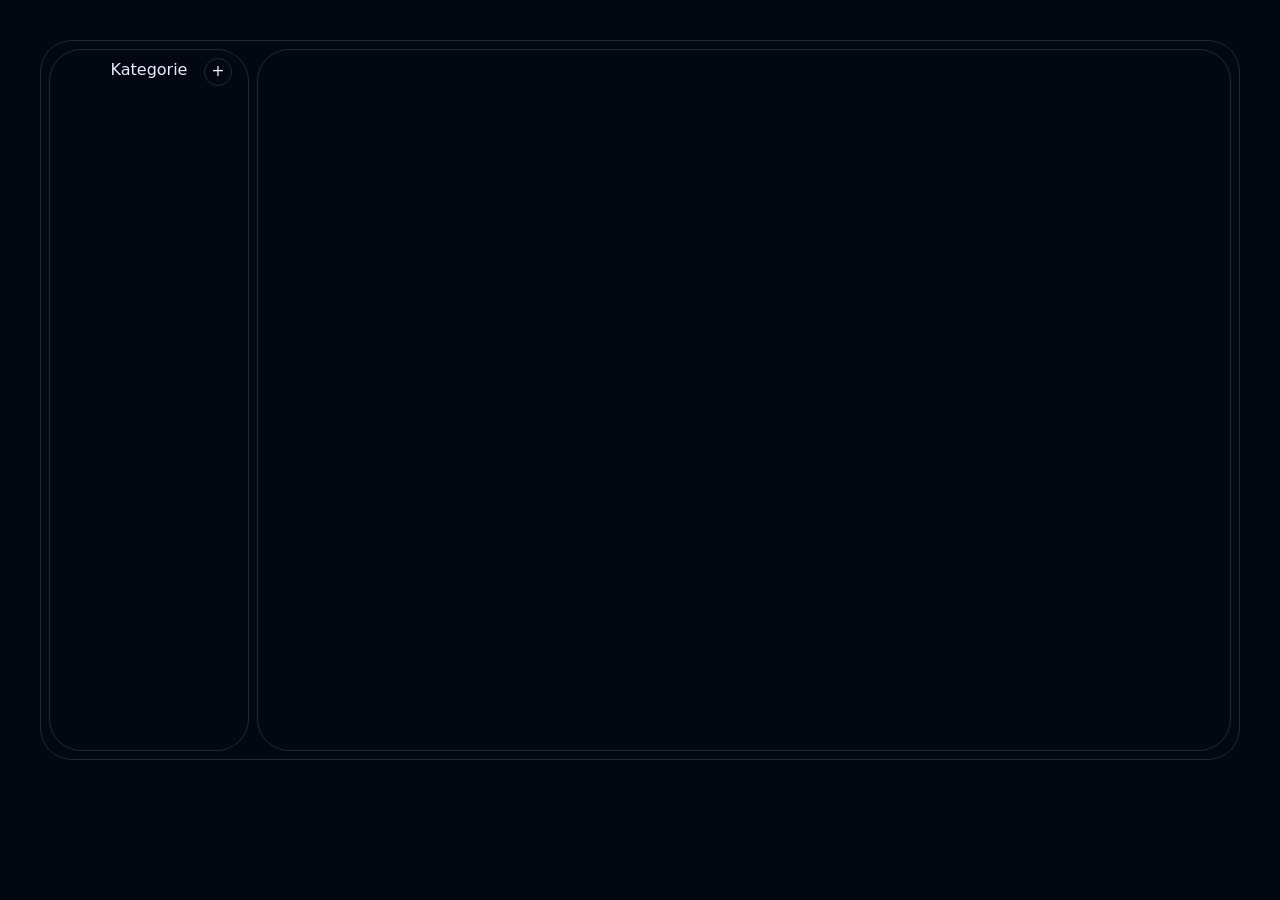
==== frontend/index.html @ 8abdf1ba "Moje lokalne zmiany" ====
<!doctype html>
<html>
  <head>
    <meta charset="UTF-8" />
    <meta name="viewport" content="width=device-width, initial-scale=1.0" />
    <link rel="stylesheet" href="style.css">
    <script src="app.js" defer></script>
    <script src="tailwindcss.js" defer></script>
    <link rel="stylesheet" href="https://cdnjs.cloudflare.com/ajax/libs/font-awesome/4.7.0/css/font-awesome.min.css">
  </head>
  <body class="bg-gray-950 text-violet-100">

    
    <div class="relative bg-gray-950 max-w-dvw m-10 h-[80svh] rounded-4xl border-gray-800 border-1">

      <div class="absolute bottom-2 left-2 top-2 rounded-4xl border-gray-800 border-1 bg-gray-950 w-50 flex flex-col p-2 justify-start items-stretch">
        <div class="relative">
          <h2 class="text-center">Kategorie</h2>
          <button class="absolute top-0 right-2 hover:bg-gray-800 text-center aspect-square w-7 rounded-full border-gray-800 transition-all duration-75 border-1" onclick="createNewCategoryWindow()"> 
            <div class="absolute top-0 left-0 right-0 bottom-0 text-center">+</div>
          </button>
        </div>
        <br>
        <div class="kategorie min-h-[90%] relative h-max flex flex-col overflow-y-auto overflow-x-hidden [&::-webkit-scrollbar]:w-1.5 [&::-webkit-scrollbar-track]:bg-transparent [&::-webkit-scrollbar-thumb]:bg-gray-800 [&::-webkit-scrollbar-thumb]:rounded-full">
                  <!-- tutaj kategorie -->
        </div>
      </div>

      <div class="absolute bottom-2 overflow-y-auto left-54 top-2 right-2 rounded-4xl bg-gray-950 border-gray-800 border-1 p-4 [&::-webkit-scrollbar]:w-1.5 [&::-webkit-scrollbar-track]:bg-transparent [&::-webkit-scrollbar-thumb]:bg-gray-800 [&::-webkit-scrollbar-thumb]:rounded-full ">
        <div class="files flex-row flex gap-3 flex-wrap">
            <!-- tutaj pliki -->
        </div>
      </div>

    </div>

  </body>
</html>
---- frontend/style.css ----
@import "tailwindcss"
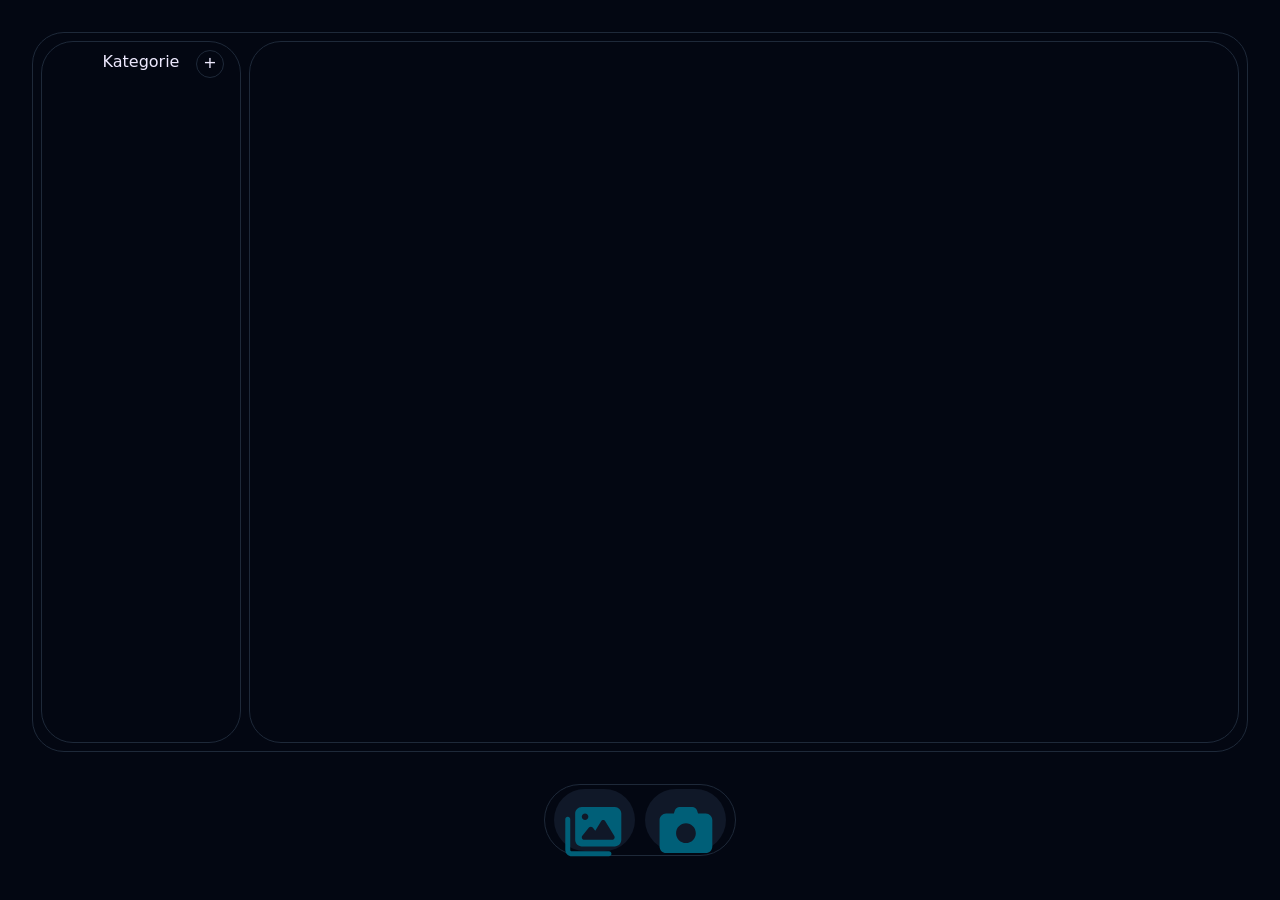
==== commit db8a6348: "Ladowanie podstrony, ulepsszenie open/close w zdjeciach i kategoriach" ====
--- a/frontend/index.html
+++ b/frontend/index.html
@@ -4,34 +4,25 @@
     <meta charset="UTF-8" />
     <meta name="viewport" content="width=device-width, initial-scale=1.0" />
     <link rel="stylesheet" href="style.css">
+    <script src="loader.js" defer></script>
     <script src="app.js" defer></script>
     <script src="tailwindcss.js" defer></script>
     <link rel="stylesheet" href="https://cdnjs.cloudflare.com/ajax/libs/font-awesome/4.7.0/css/font-awesome.min.css">
   </head>
-  <body class="bg-gray-950 text-violet-100">
+  <body class="bg-gray-950 text-violet-100 flex flex-col">
+    
+    <div class="main-div relative bg-gray-950 max-w-dvw m-8 h-[80svh] rounded-4xl border-gray-800 border-1">
 
-    
-    <div class="relative bg-gray-950 max-w-dvw m-10 h-[80svh] rounded-4xl border-gray-800 border-1">
+      
 
-      <div class="absolute bottom-2 left-2 top-2 rounded-4xl border-gray-800 border-1 bg-gray-950 w-50 flex flex-col p-2 justify-start items-stretch">
-        <div class="relative">
-          <h2 class="text-center">Kategorie</h2>
-          <button class="absolute top-0 right-2 hover:bg-gray-800 text-center aspect-square w-7 rounded-full border-gray-800 transition-all duration-75 border-1" onclick="createNewCategoryWindow()"> 
-            <div class="absolute top-0 left-0 right-0 bottom-0 text-center">+</div>
-          </button>
-        </div>
-        <br>
-        <div class="kategorie min-h-[90%] relative h-max flex flex-col overflow-y-auto overflow-x-hidden [&::-webkit-scrollbar]:w-1.5 [&::-webkit-scrollbar-track]:bg-transparent [&::-webkit-scrollbar-thumb]:bg-gray-800 [&::-webkit-scrollbar-thumb]:rounded-full">
-                  <!-- tutaj kategorie -->
-        </div>
-      </div>
+    </div>
 
-      <div class="absolute bottom-2 overflow-y-auto left-54 top-2 right-2 rounded-4xl bg-gray-950 border-gray-800 border-1 p-4 [&::-webkit-scrollbar]:w-1.5 [&::-webkit-scrollbar-track]:bg-transparent [&::-webkit-scrollbar-thumb]:bg-gray-800 [&::-webkit-scrollbar-thumb]:rounded-full ">
-        <div class="files flex-row flex gap-3 flex-wrap">
-            <!-- tutaj pliki -->
-        </div>
-      </div>
-
+    <div class="relative flex flex-row h-[8svh] w-[15vw] p-1 m-auto bg-gray-950 max-w-dvw justify-around rounded-full border-gray-800 border-1">
+      <button class="w-[45%] h-full rounded-full p-2 bg-gray-900 hover:bg-gray-800 transition-all duration-100 fill-cyan-800" onclick="openGallery()">
+<svg xmlns="http://www.w3.org/2000/svg" viewBox="0 0 640 640"><!--!Font Awesome Free v7.2.0 by @fontawesome - https://fontawesome.com License - https://fontawesome.com/license/free Copyright 2026 Fonticons, Inc.--><path d="M128 160C128 124.7 156.7 96 192 96L512 96C547.3 96 576 124.7 576 160L576 416C576 451.3 547.3 480 512 480L192 480C156.7 480 128 451.3 128 416L128 160zM56 192C69.3 192 80 202.7 80 216L80 512C80 520.8 87.2 528 96 528L456 528C469.3 528 480 538.7 480 552C480 565.3 469.3 576 456 576L96 576C60.7 576 32 547.3 32 512L32 216C32 202.7 42.7 192 56 192zM224 224C241.7 224 256 209.7 256 192C256 174.3 241.7 160 224 160C206.3 160 192 174.3 192 192C192 209.7 206.3 224 224 224zM420.5 235.5C416.1 228.4 408.4 224 400 224C391.6 224 383.9 228.4 379.5 235.5L323.2 327.6L298.7 297C294.1 291.3 287.3 288 280 288C272.7 288 265.8 291.3 261.3 297L197.3 377C191.5 384.2 190.4 394.1 194.4 402.4C198.4 410.7 206.8 416 216 416L488 416C496.7 416 504.7 411.3 508.9 403.7C513.1 396.1 513 386.9 508.4 379.4L420.4 235.4z"/></svg>      </button>
+      <button class="w-[45%] h-full rounded-full p-2 bg-gray-900 hover:bg-gray-800 transition-all duration-100 fill-cyan-800" onclick="openCamera()">
+        <svg xmlns="http://www.w3.org/2000/svg" viewBox="0 0 640 640"><!--!Font Awesome Free v7.2.0 by @fontawesome - https://fontawesome.com License - https://fontawesome.com/license/free Copyright 2026 Fonticons, Inc.--><path d="M213.1 128.8L202.7 160L128 160C92.7 160 64 188.7 64 224L64 480C64 515.3 92.7 544 128 544L512 544C547.3 544 576 515.3 576 480L576 224C576 188.7 547.3 160 512 160L437.3 160L426.9 128.8C420.4 109.2 402.1 96 381.4 96L258.6 96C237.9 96 219.6 109.2 213.1 128.8zM320 256C373 256 416 299 416 352C416 405 373 448 320 448C267 448 224 405 224 352C224 299 267 256 320 256z"/></svg>
+      </button>
     </div>
 
   </body>
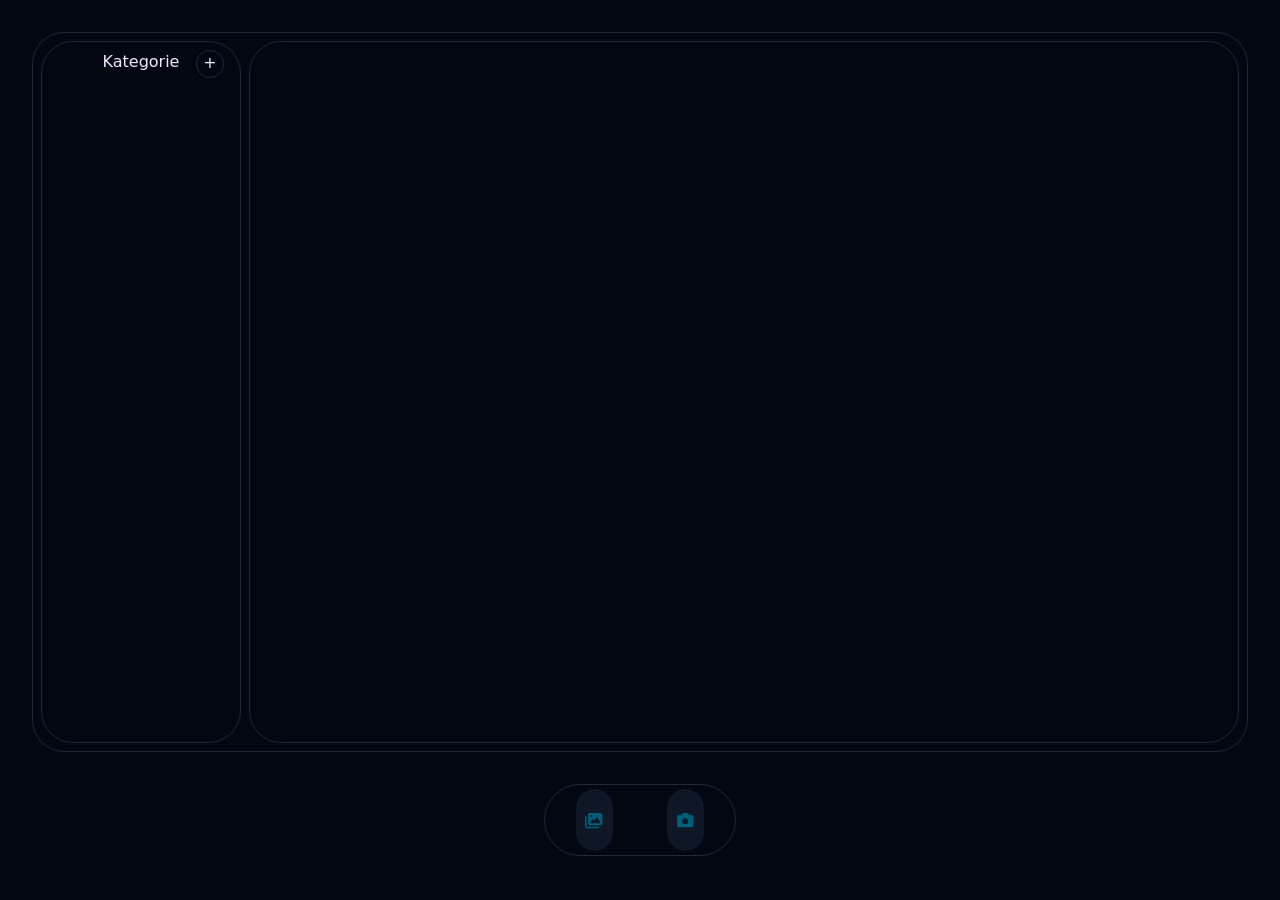
==== commit ed46b864: "dodanie opisów i zmiany w dodawaniu zdjęć" ====
--- a/frontend/index.html
+++ b/frontend/index.html
@@ -13,14 +13,12 @@
     
     <div class="main-div relative bg-gray-950 max-w-dvw m-8 h-[80svh] rounded-4xl border-gray-800 border-1">
 
-      
-
     </div>
 
     <div class="relative flex flex-row h-[8svh] w-[15vw] p-1 m-auto bg-gray-950 max-w-dvw justify-around rounded-full border-gray-800 border-1">
-      <button class="w-[45%] h-full rounded-full p-2 bg-gray-900 hover:bg-gray-800 transition-all duration-100 fill-cyan-800" onclick="openGallery()">
+      <button class="w-[20%] h-full rounded-full p-2 bg-gray-900 hover:bg-gray-800 transition-all duration-100 fill-cyan-800" onclick="openGallery()">
 <svg xmlns="http://www.w3.org/2000/svg" viewBox="0 0 640 640"><!--!Font Awesome Free v7.2.0 by @fontawesome - https://fontawesome.com License - https://fontawesome.com/license/free Copyright 2026 Fonticons, Inc.--><path d="M128 160C128 124.7 156.7 96 192 96L512 96C547.3 96 576 124.7 576 160L576 416C576 451.3 547.3 480 512 480L192 480C156.7 480 128 451.3 128 416L128 160zM56 192C69.3 192 80 202.7 80 216L80 512C80 520.8 87.2 528 96 528L456 528C469.3 528 480 538.7 480 552C480 565.3 469.3 576 456 576L96 576C60.7 576 32 547.3 32 512L32 216C32 202.7 42.7 192 56 192zM224 224C241.7 224 256 209.7 256 192C256 174.3 241.7 160 224 160C206.3 160 192 174.3 192 192C192 209.7 206.3 224 224 224zM420.5 235.5C416.1 228.4 408.4 224 400 224C391.6 224 383.9 228.4 379.5 235.5L323.2 327.6L298.7 297C294.1 291.3 287.3 288 280 288C272.7 288 265.8 291.3 261.3 297L197.3 377C191.5 384.2 190.4 394.1 194.4 402.4C198.4 410.7 206.8 416 216 416L488 416C496.7 416 504.7 411.3 508.9 403.7C513.1 396.1 513 386.9 508.4 379.4L420.4 235.4z"/></svg>      </button>
-      <button class="w-[45%] h-full rounded-full p-2 bg-gray-900 hover:bg-gray-800 transition-all duration-100 fill-cyan-800" onclick="openCamera()">
+      <button class="w-[20%] h-full rounded-full p-2 bg-gray-900 hover:bg-gray-800 transition-all duration-100 fill-cyan-800" onclick="openCamera()">
         <svg xmlns="http://www.w3.org/2000/svg" viewBox="0 0 640 640"><!--!Font Awesome Free v7.2.0 by @fontawesome - https://fontawesome.com License - https://fontawesome.com/license/free Copyright 2026 Fonticons, Inc.--><path d="M213.1 128.8L202.7 160L128 160C92.7 160 64 188.7 64 224L64 480C64 515.3 92.7 544 128 544L512 544C547.3 544 576 515.3 576 480L576 224C576 188.7 547.3 160 512 160L437.3 160L426.9 128.8C420.4 109.2 402.1 96 381.4 96L258.6 96C237.9 96 219.6 109.2 213.1 128.8zM320 256C373 256 416 299 416 352C416 405 373 448 320 448C267 448 224 405 224 352C224 299 267 256 320 256z"/></svg>
       </button>
     </div>
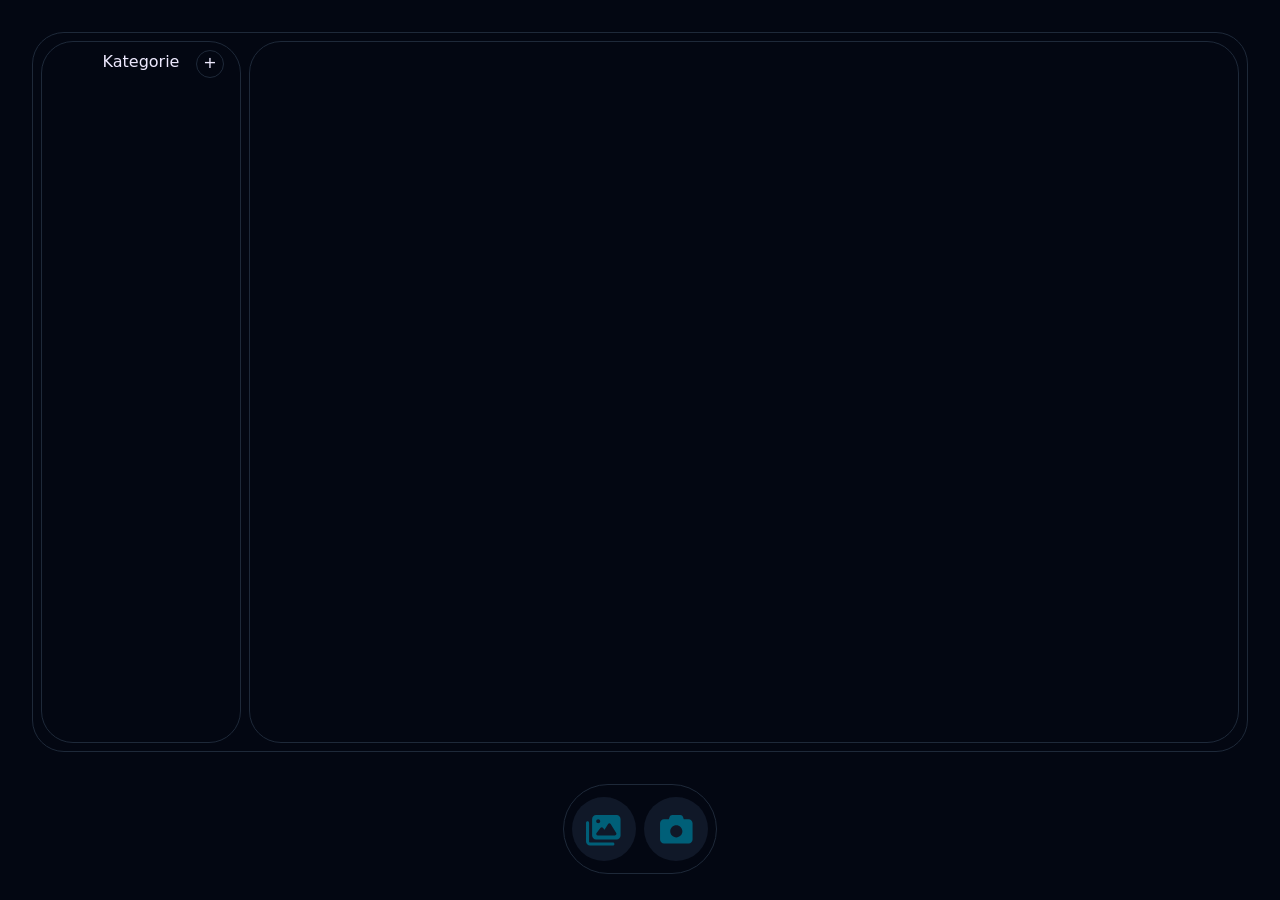
==== commit 4e4ea355: "dodawanie zdjec do kategori" ====
--- a/frontend/index.html
+++ b/frontend/index.html
@@ -15,10 +15,10 @@
 
     </div>
 
-    <div class="relative flex flex-row h-[8svh] w-[15vw] p-1 m-auto bg-gray-950 max-w-dvw justify-around rounded-full border-gray-800 border-1">
-      <button class="w-[20%] h-full rounded-full p-2 bg-gray-900 hover:bg-gray-800 transition-all duration-100 fill-cyan-800" onclick="openGallery()">
-<svg xmlns="http://www.w3.org/2000/svg" viewBox="0 0 640 640"><!--!Font Awesome Free v7.2.0 by @fontawesome - https://fontawesome.com License - https://fontawesome.com/license/free Copyright 2026 Fonticons, Inc.--><path d="M128 160C128 124.7 156.7 96 192 96L512 96C547.3 96 576 124.7 576 160L576 416C576 451.3 547.3 480 512 480L192 480C156.7 480 128 451.3 128 416L128 160zM56 192C69.3 192 80 202.7 80 216L80 512C80 520.8 87.2 528 96 528L456 528C469.3 528 480 538.7 480 552C480 565.3 469.3 576 456 576L96 576C60.7 576 32 547.3 32 512L32 216C32 202.7 42.7 192 56 192zM224 224C241.7 224 256 209.7 256 192C256 174.3 241.7 160 224 160C206.3 160 192 174.3 192 192C192 209.7 206.3 224 224 224zM420.5 235.5C416.1 228.4 408.4 224 400 224C391.6 224 383.9 228.4 379.5 235.5L323.2 327.6L298.7 297C294.1 291.3 287.3 288 280 288C272.7 288 265.8 291.3 261.3 297L197.3 377C191.5 384.2 190.4 394.1 194.4 402.4C198.4 410.7 206.8 416 216 416L488 416C496.7 416 504.7 411.3 508.9 403.7C513.1 396.1 513 386.9 508.4 379.4L420.4 235.4z"/></svg>      </button>
-      <button class="w-[20%] h-full rounded-full p-2 bg-gray-900 hover:bg-gray-800 transition-all duration-100 fill-cyan-800" onclick="openCamera()">
+    <div class="relative flex flex-row h-[10svh] w-[12vw] p-1 m-auto bg-gray-950 max-w-dvw items-center justify-around rounded-full border-gray-800 border-1">
+      <button class="w-[45%] max-w-[45%] aspect-square rounded-full p-3 bg-gray-900 hover:bg-gray-800 transition-all duration-100 fill-cyan-800" onclick="openGallery()">
+        <svg xmlns="http://www.w3.org/2000/svg" viewBox="0 0 640 640"><!--!Font Awesome Free v7.2.0 by @fontawesome - https://fontawesome.com License - https://fontawesome.com/license/free Copyright 2026 Fonticons, Inc.--><path d="M128 160C128 124.7 156.7 96 192 96L512 96C547.3 96 576 124.7 576 160L576 416C576 451.3 547.3 480 512 480L192 480C156.7 480 128 451.3 128 416L128 160zM56 192C69.3 192 80 202.7 80 216L80 512C80 520.8 87.2 528 96 528L456 528C469.3 528 480 538.7 480 552C480 565.3 469.3 576 456 576L96 576C60.7 576 32 547.3 32 512L32 216C32 202.7 42.7 192 56 192zM224 224C241.7 224 256 209.7 256 192C256 174.3 241.7 160 224 160C206.3 160 192 174.3 192 192C192 209.7 206.3 224 224 224zM420.5 235.5C416.1 228.4 408.4 224 400 224C391.6 224 383.9 228.4 379.5 235.5L323.2 327.6L298.7 297C294.1 291.3 287.3 288 280 288C272.7 288 265.8 291.3 261.3 297L197.3 377C191.5 384.2 190.4 394.1 194.4 402.4C198.4 410.7 206.8 416 216 416L488 416C496.7 416 504.7 411.3 508.9 403.7C513.1 396.1 513 386.9 508.4 379.4L420.4 235.4z"/></svg>      </button>
+      <button class="w-[45%] max-w-[45%] aspect-square rounded-full p-3 bg-gray-900 hover:bg-gray-800 transition-all duration-100 fill-cyan-800" onclick="openCamera()">
         <svg xmlns="http://www.w3.org/2000/svg" viewBox="0 0 640 640"><!--!Font Awesome Free v7.2.0 by @fontawesome - https://fontawesome.com License - https://fontawesome.com/license/free Copyright 2026 Fonticons, Inc.--><path d="M213.1 128.8L202.7 160L128 160C92.7 160 64 188.7 64 224L64 480C64 515.3 92.7 544 128 544L512 544C547.3 544 576 515.3 576 480L576 224C576 188.7 547.3 160 512 160L437.3 160L426.9 128.8C420.4 109.2 402.1 96 381.4 96L258.6 96C237.9 96 219.6 109.2 213.1 128.8zM320 256C373 256 416 299 416 352C416 405 373 448 320 448C267 448 224 405 224 352C224 299 267 256 320 256z"/></svg>
       </button>
     </div>
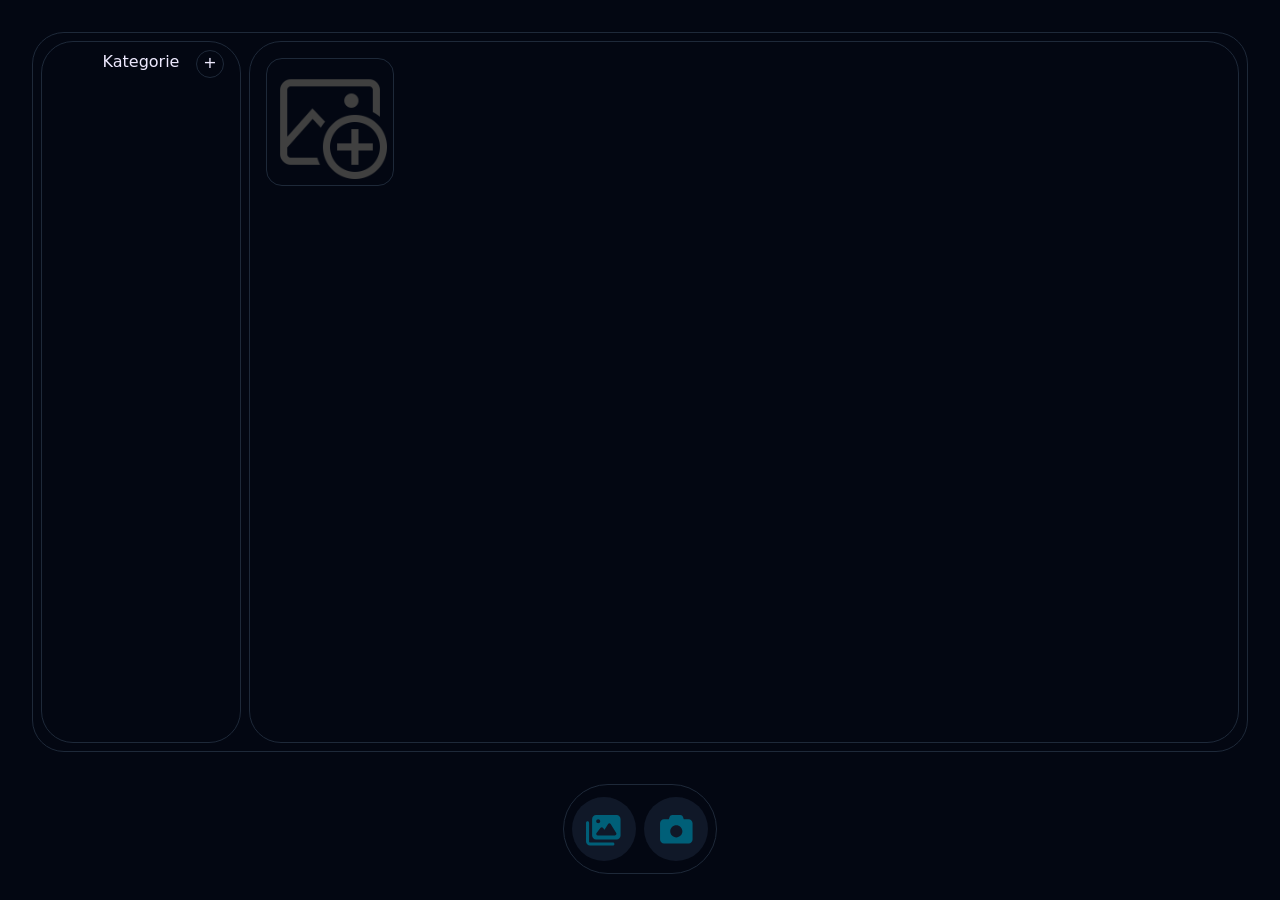
==== commit 23a55919: "import zdjec pojeynczych" ====
--- a/frontend/index.html
+++ b/frontend/index.html
@@ -6,6 +6,7 @@
     <link rel="stylesheet" href="style.css">
     <script src="loader.js" defer></script>
     <script src="app.js" defer></script>
+    <script src="import.js" defer></script>
     <script src="tailwindcss.js" defer></script>
     <link rel="stylesheet" href="https://cdnjs.cloudflare.com/ajax/libs/font-awesome/4.7.0/css/font-awesome.min.css">
   </head>
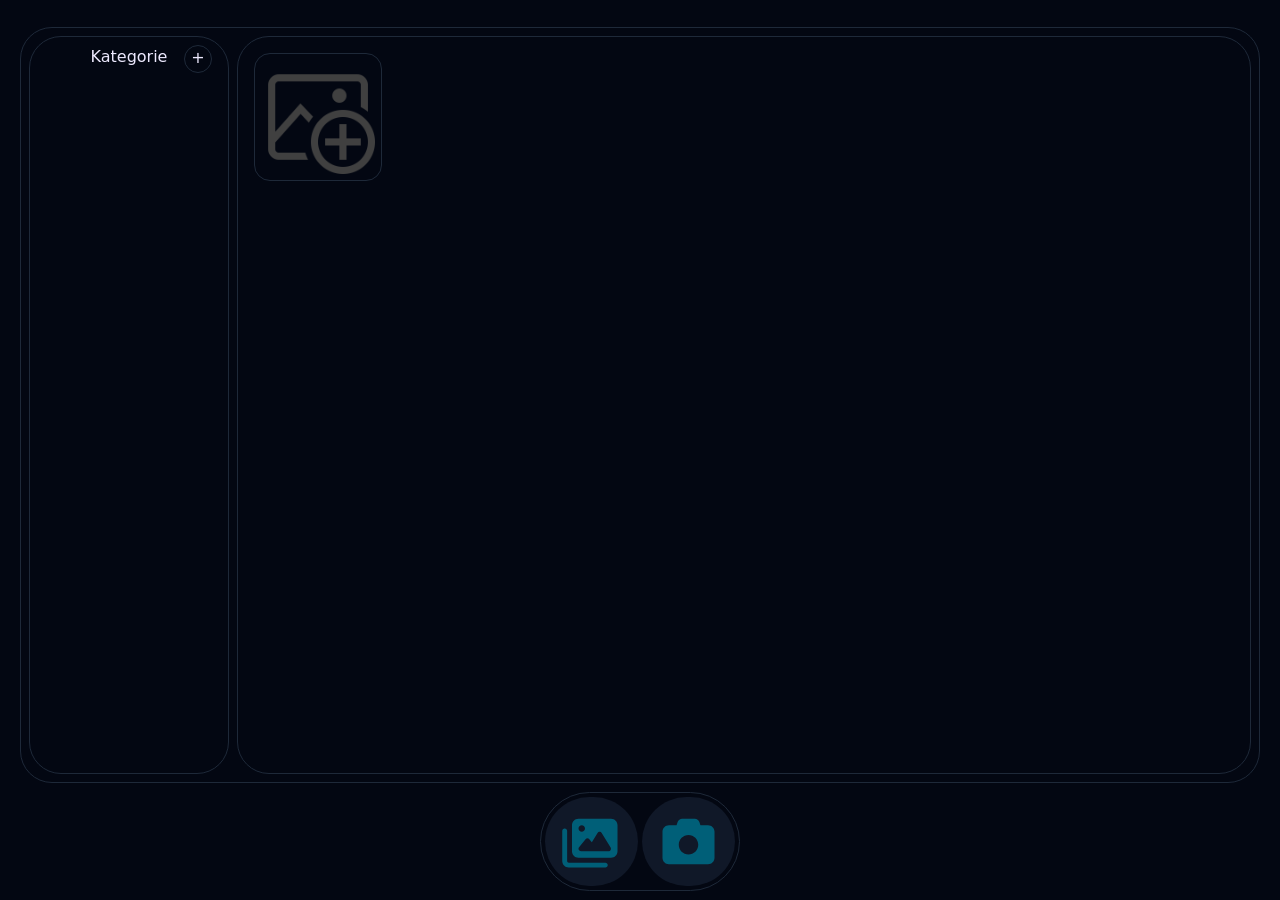
==== commit f54d4eff: "drobne poprawki i sprawnienia dostpenosci, ostatni chceckpoint przed strona kamery" ====
--- a/frontend/index.html
+++ b/frontend/index.html
@@ -10,17 +10,18 @@
     <script src="tailwindcss.js" defer></script>
     <link rel="stylesheet" href="https://cdnjs.cloudflare.com/ajax/libs/font-awesome/4.7.0/css/font-awesome.min.css">
   </head>
-  <body class="bg-gray-950 text-violet-100 flex flex-col">
+  <body class="bg-gray-950 text-violet-100">
     
-    <div class="main-div relative bg-gray-950 max-w-dvw m-8 h-[80svh] rounded-4xl border-gray-800 border-1">
+    <div class="main-div absolute bg-gray-950 max-w-dvw top-[3svh] bottom-[13svh] left-5 right-5 rounded-4xl border-gray-800 border-1">
 
     </div>
 
-    <div class="relative flex flex-row h-[10svh] w-[12vw] p-1 m-auto bg-gray-950 max-w-dvw items-center justify-around rounded-full border-gray-800 border-1">
-      <button class="w-[45%] max-w-[45%] aspect-square rounded-full p-3 bg-gray-900 hover:bg-gray-800 transition-all duration-100 fill-cyan-800" onclick="openGallery()">
-        <svg xmlns="http://www.w3.org/2000/svg" viewBox="0 0 640 640"><!--!Font Awesome Free v7.2.0 by @fontawesome - https://fontawesome.com License - https://fontawesome.com/license/free Copyright 2026 Fonticons, Inc.--><path d="M128 160C128 124.7 156.7 96 192 96L512 96C547.3 96 576 124.7 576 160L576 416C576 451.3 547.3 480 512 480L192 480C156.7 480 128 451.3 128 416L128 160zM56 192C69.3 192 80 202.7 80 216L80 512C80 520.8 87.2 528 96 528L456 528C469.3 528 480 538.7 480 552C480 565.3 469.3 576 456 576L96 576C60.7 576 32 547.3 32 512L32 216C32 202.7 42.7 192 56 192zM224 224C241.7 224 256 209.7 256 192C256 174.3 241.7 160 224 160C206.3 160 192 174.3 192 192C192 209.7 206.3 224 224 224zM420.5 235.5C416.1 228.4 408.4 224 400 224C391.6 224 383.9 228.4 379.5 235.5L323.2 327.6L298.7 297C294.1 291.3 287.3 288 280 288C272.7 288 265.8 291.3 261.3 297L197.3 377C191.5 384.2 190.4 394.1 194.4 402.4C198.4 410.7 206.8 416 216 416L488 416C496.7 416 504.7 411.3 508.9 403.7C513.1 396.1 513 386.9 508.4 379.4L420.4 235.4z"/></svg>      </button>
-      <button class="w-[45%] max-w-[45%] aspect-square rounded-full p-3 bg-gray-900 hover:bg-gray-800 transition-all duration-100 fill-cyan-800" onclick="openCamera()">
-        <svg xmlns="http://www.w3.org/2000/svg" viewBox="0 0 640 640"><!--!Font Awesome Free v7.2.0 by @fontawesome - https://fontawesome.com License - https://fontawesome.com/license/free Copyright 2026 Fonticons, Inc.--><path d="M213.1 128.8L202.7 160L128 160C92.7 160 64 188.7 64 224L64 480C64 515.3 92.7 544 128 544L512 544C547.3 544 576 515.3 576 480L576 224C576 188.7 547.3 160 512 160L437.3 160L426.9 128.8C420.4 109.2 402.1 96 381.4 96L258.6 96C237.9 96 219.6 109.2 213.1 128.8zM320 256C373 256 416 299 416 352C416 405 373 448 320 448C267 448 224 405 224 352C224 299 267 256 320 256z"/></svg>
+    <div class="absolute flex flex-row bottom-[1svh] gap-1 top-[88svh] p-1 w-50 right-[calc(50%-var(--spacing)*25)] bg-gray-950 max-w-dvw items-center justify-around rounded-full border-gray-800 border-1">
+      <button class="w-full h-full flex items-center justify-center rounded-full p-3 bg-gray-900 hover:bg-gray-800 transition-all duration-100 fill-cyan-800" onclick="openGallery()">
+        <div class="max-w-full h-full aspect-square"><svg xmlns="http://www.w3.org/2000/svg" viewBox="0 0 640 640"><!--!Font Awesome Free v7.2.0 by @fontawesome - https://fontawesome.com License - https://fontawesome.com/license/free Copyright 2026 Fonticons, Inc.--><path d="M128 160C128 124.7 156.7 96 192 96L512 96C547.3 96 576 124.7 576 160L576 416C576 451.3 547.3 480 512 480L192 480C156.7 480 128 451.3 128 416L128 160zM56 192C69.3 192 80 202.7 80 216L80 512C80 520.8 87.2 528 96 528L456 528C469.3 528 480 538.7 480 552C480 565.3 469.3 576 456 576L96 576C60.7 576 32 547.3 32 512L32 216C32 202.7 42.7 192 56 192zM224 224C241.7 224 256 209.7 256 192C256 174.3 241.7 160 224 160C206.3 160 192 174.3 192 192C192 209.7 206.3 224 224 224zM420.5 235.5C416.1 228.4 408.4 224 400 224C391.6 224 383.9 228.4 379.5 235.5L323.2 327.6L298.7 297C294.1 291.3 287.3 288 280 288C272.7 288 265.8 291.3 261.3 297L197.3 377C191.5 384.2 190.4 394.1 194.4 402.4C198.4 410.7 206.8 416 216 416L488 416C496.7 416 504.7 411.3 508.9 403.7C513.1 396.1 513 386.9 508.4 379.4L420.4 235.4z"/></svg>    </div>  
+      </button>
+      <button class="w-full h-full flex items-center justify-center aspect-square rounded-full p-3 bg-gray-900 hover:bg-gray-800 transition-all duration-100 fill-cyan-800" onclick="openCamera()">
+        <div class="max-w-full h-full aspect-square"><svg xmlns="http://www.w3.org/2000/svg" viewBox="0 0 640 640"><!--!Font Awesome Free v7.2.0 by @fontawesome - https://fontawesome.com License - https://fontawesome.com/license/free Copyright 2026 Fonticons, Inc.--><path d="M213.1 128.8L202.7 160L128 160C92.7 160 64 188.7 64 224L64 480C64 515.3 92.7 544 128 544L512 544C547.3 544 576 515.3 576 480L576 224C576 188.7 547.3 160 512 160L437.3 160L426.9 128.8C420.4 109.2 402.1 96 381.4 96L258.6 96C237.9 96 219.6 109.2 213.1 128.8zM320 256C373 256 416 299 416 352C416 405 373 448 320 448C267 448 224 405 224 352C224 299 267 256 320 256z"/></svg></div>
       </button>
     </div>
 
